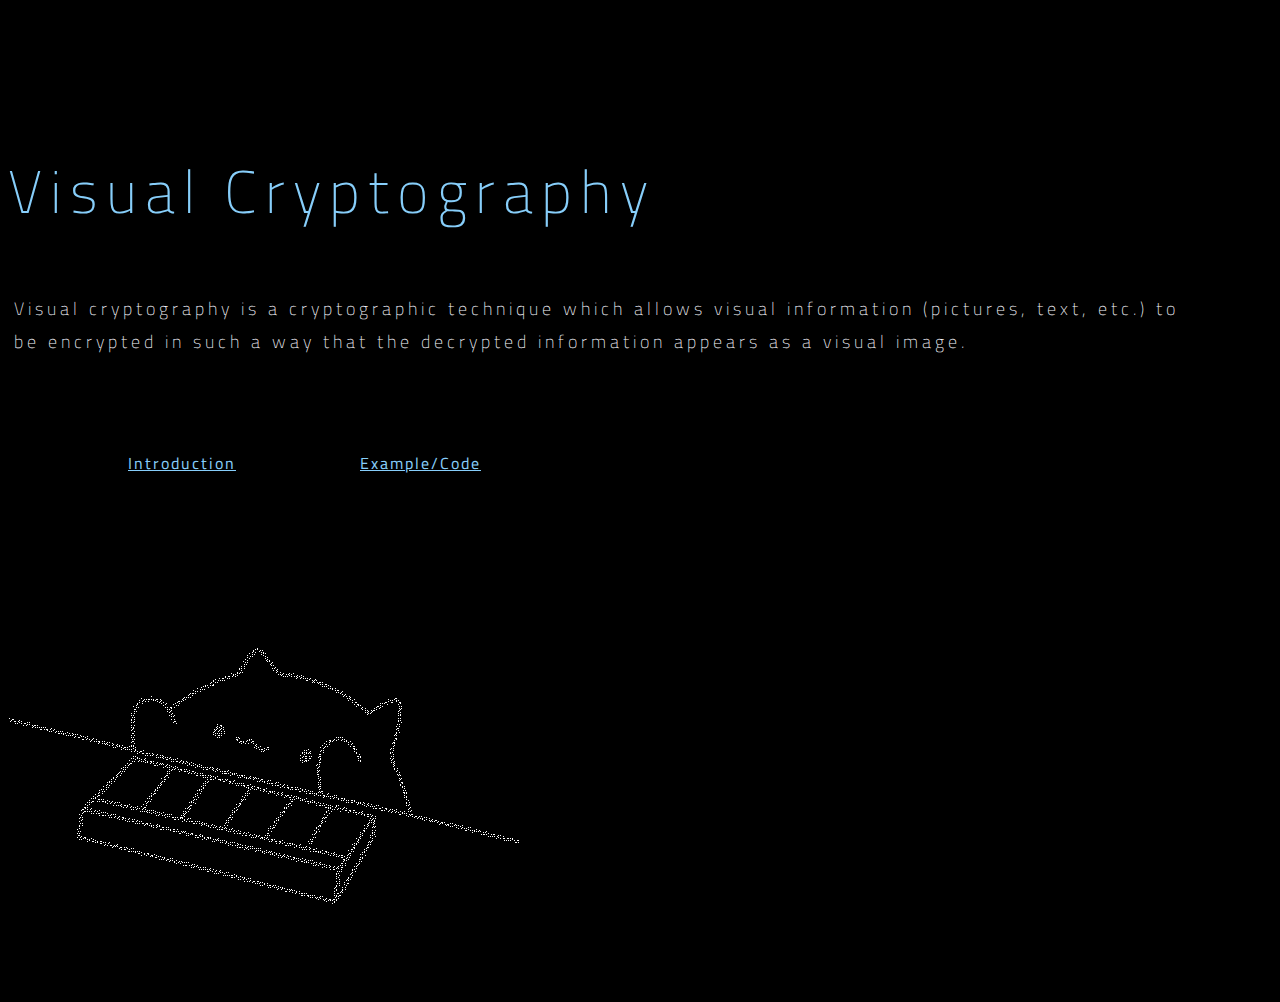
==== index.html @ a2ddb28b "Add: Introduction" ====
<!DOCTYPE html>
<html>
    <meta charset="utf-8">
    <title>homepage</title>
    <link href="https://cdn.jsdelivr.net/npm/bootstrap@5.1.2/dist/css/bootstrap.min.css" rel="stylesheet"
        integrity="sha384-uWxY/CJNBR+1zjPWmfnSnVxwRheevXITnMqoEIeG1LJrdI0GlVs/9cVSyPYXdcSF" crossorigin="anonymous">
    <link rel="stylesheet" href="./static/css/main.css">
</html>
<body>
    <div class="container">
        <div class="row">
            <div class="col col-lg-7">
                <h1><a href="index.html" style="text-decoration: none;">Visual Cryptography</a></h1>
                <div class="content">
                    <p>Visual cryptography is a cryptographic technique which allows visual information (pictures, text, etc.) to be
                        encrypted in such a way that the decrypted information appears as a visual image.</p>
                </div>
                <a class="btn btn-primary" href="introduction.html" role="button">Introduction</a>
                <a class="btn btn-primary" href="example.html" role="button">Example/Code</a>
            </div>
            <div class="col-md-auto">
                <a href="index.html"><img src="static/img/verific1.png"></a>
            </div>
        </div>
    </div>
</body>
---- static/css/main.css ----
@import url("https://fonts.googleapis.com/css2?family=Cairo:wght@200;400&display=swap");
@import url("https://fonts.googleapis.com/css2?family=Inconsolata:wght@300&display=swap");

body {
  background-color: black;
}

p {
  color: ghostwhite;
  font-family: "Cairo", sans-serif;
  font-size: 18px;
  letter-spacing: 4px;
  padding-left: 6px;
  font-weight: 200;
}

a {
  color: lightskyblue;
}

a:hover {
  color: lightcyan;
}

h1 {
  margin-top: 15vh;
  margin-bottom: 5vh;
  font-size: 60px;
  font-family: "Cairo", sans-serif;
  letter-spacing: 8px;
  font-weight: 200;
}

.content,
.long-content {
  margin-bottom: 10vh;
  padding-right: 6vw;
}

.btn {
  margin-left: 120px;
  font-family: "Cairo", sans-serif;
  letter-spacing: 2px;
  font-weight: 400;
}

.btn-primary {
  color: lightskyblue;
  background-color: #000;
  border-color: lightskyblue;
}

.btn-primary:hover {
  color: #000;
  background-color: lightskyblue;
}

.code-section {
  padding-right: 6vw;
  margin-bottom: 20vh;
}

code {
  font-family: "Inconsolata", monospace;
}

.long-content p {
  font-size: 16px;
  letter-spacing: 2px;
}
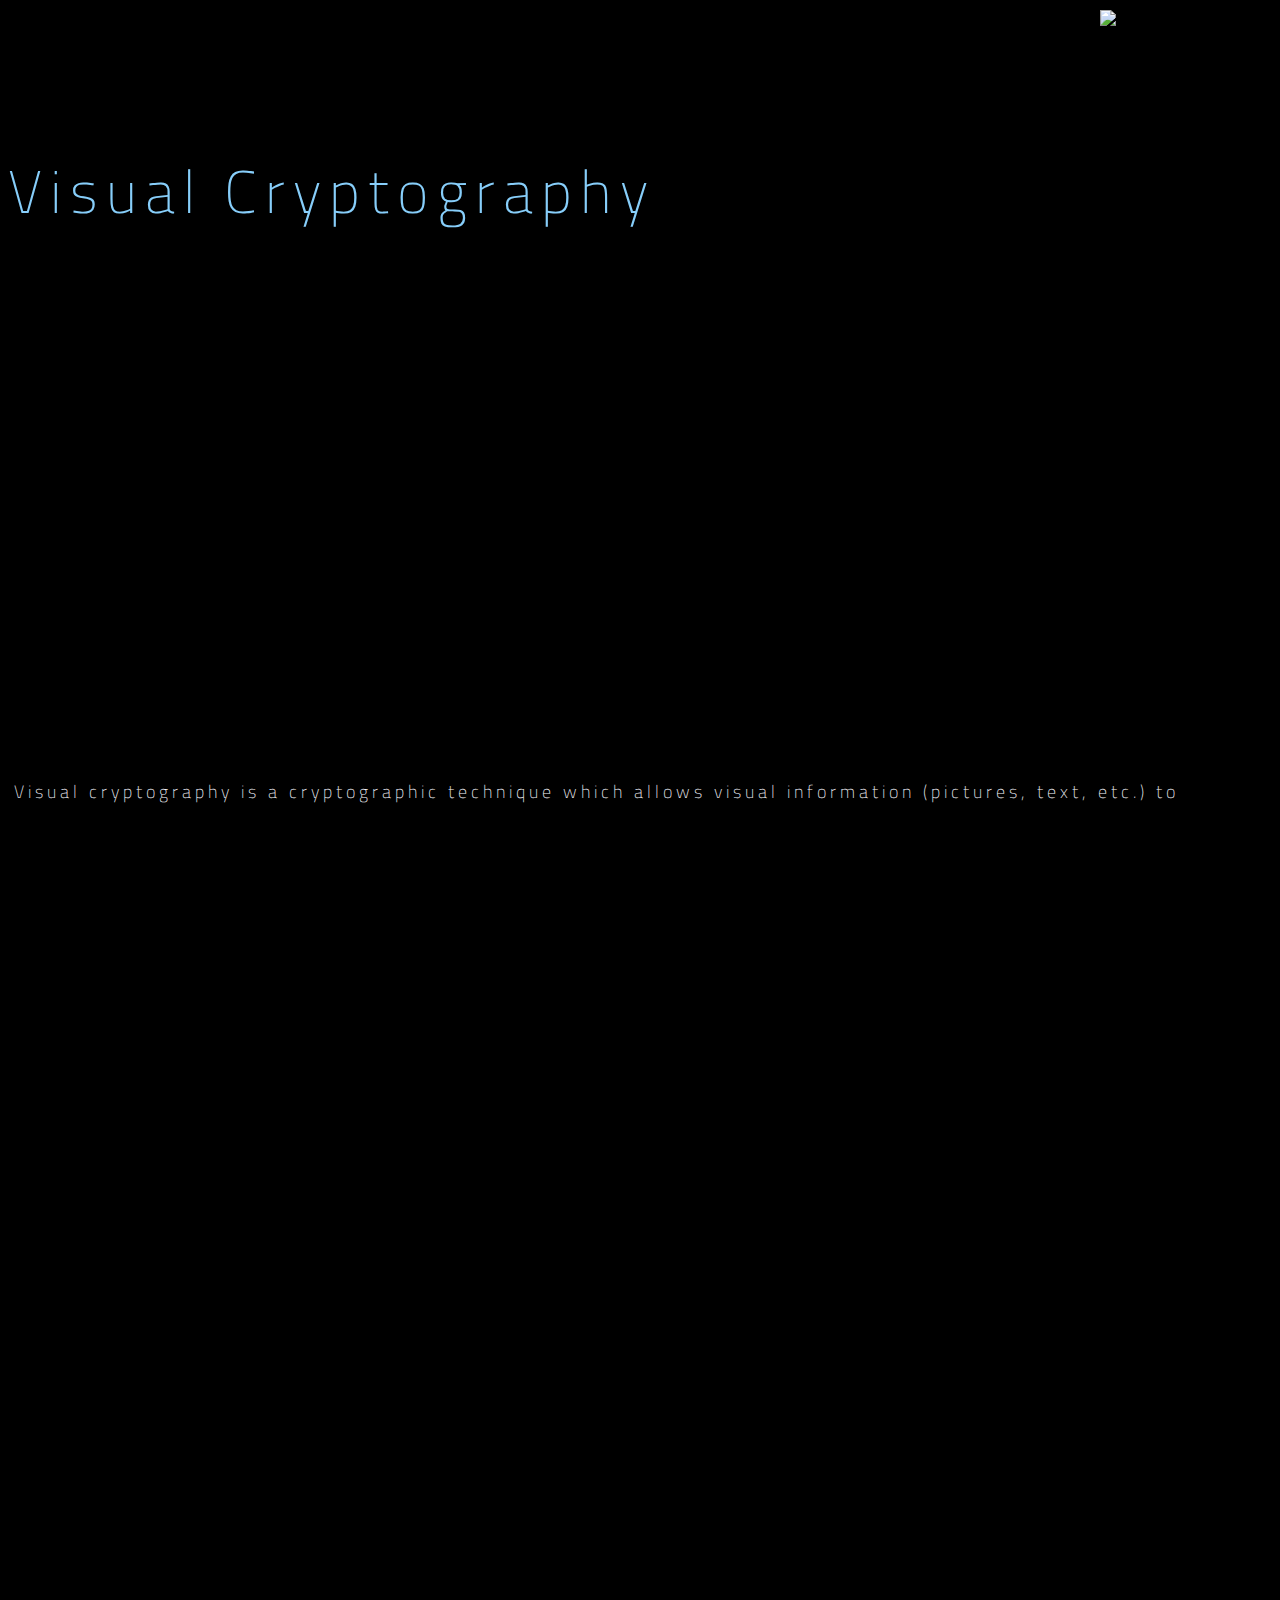
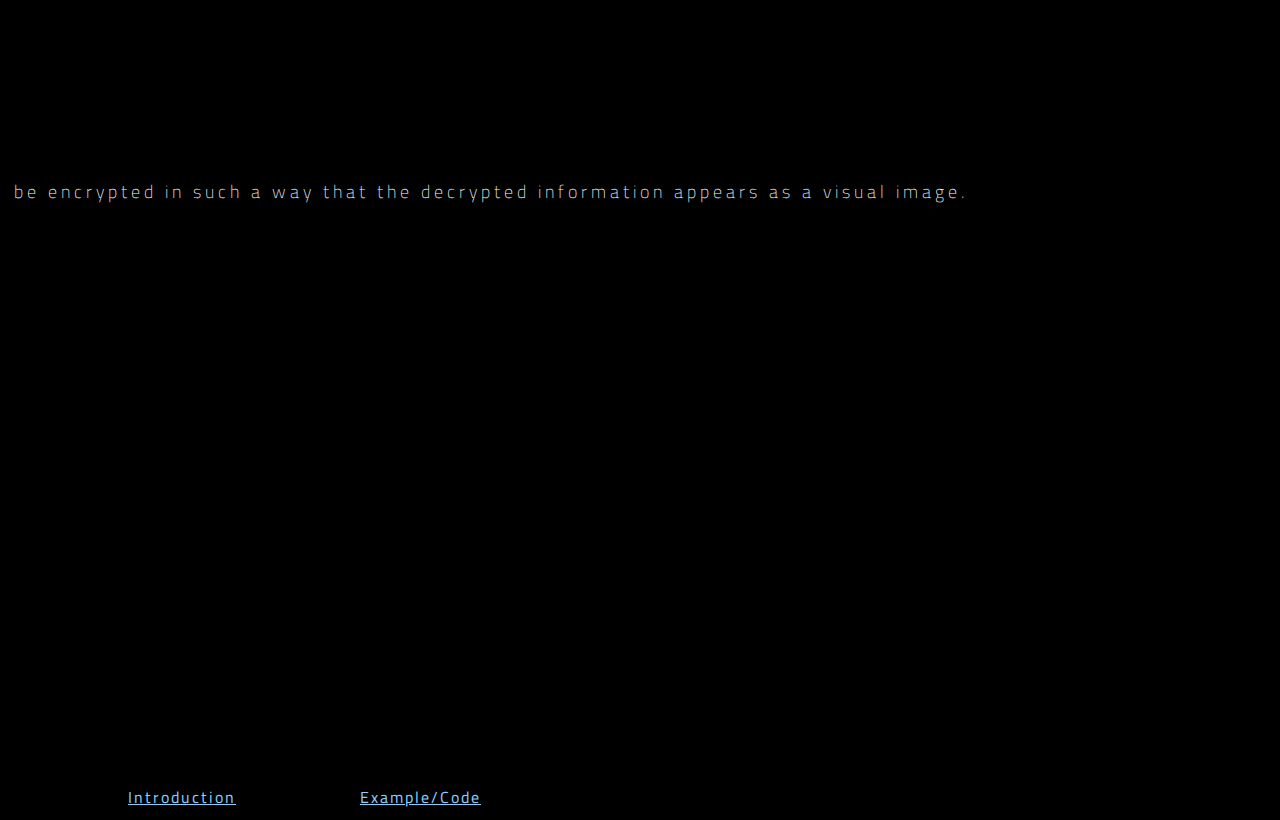
==== commit 5a570563: "Add" ====
--- a/index.html
+++ b/index.html
@@ -1,26 +1,54 @@
 <!DOCTYPE html>
 <html>
-    <meta charset="utf-8">
+  <head>
+    <script src="https://cdn.bootcdn.net/ajax/libs/jquery/3.5.1/jquery.min.js"></script>
+    <link
+      href="https://cdn.jsdelivr.net/npm/bootstrap@5.1.2/dist/css/bootstrap.min.css"
+      rel="stylesheet"
+      integrity="sha384-uWxY/CJNBR+1zjPWmfnSnVxwRheevXITnMqoEIeG1LJrdI0GlVs/9cVSyPYXdcSF"
+      crossorigin="anonymous"
+    />
+    <link rel="stylesheet" href="./static/css/main.css" />
+    <meta charset="utf-8" />
     <title>homepage</title>
-    <link href="https://cdn.jsdelivr.net/npm/bootstrap@5.1.2/dist/css/bootstrap.min.css" rel="stylesheet"
-        integrity="sha384-uWxY/CJNBR+1zjPWmfnSnVxwRheevXITnMqoEIeG1LJrdI0GlVs/9cVSyPYXdcSF" crossorigin="anonymous">
-    <link rel="stylesheet" href="./static/css/main.css">
+  </head>
+  <body>
+    <div class="container" onscroll="myFunction()">
+      <div class="row">
+        <div class="col col-lg-7">
+          <h1>
+            <a href="index.html" style="text-decoration: none"
+              >Visual Cryptography</a
+            >
+          </h1>
+          <div class="content">
+            <p>
+              Visual cryptography is a cryptographic technique which allows
+              visual information (pictures, text, etc.) to be encrypted in such
+              a way that the decrypted information appears as a visual image.
+            </p>
+          </div>
+          <a class="btn btn-primary" href="introduction.html" role="button"
+            >Introduction</a
+          >
+          <a class="btn btn-primary" href="example.html" role="button">
+            Example/Code
+          </a>
+        </div>
+      </div>
+    </div>
+    <img id="overlay" src="static/img/verific1.png" />
+    <script type="text/javascript">
+      document.addEventListener("wheel", function () {
+        var target = document.documentElement.scrollTop;
+        var image = document.getElementById("overlay");
+        image.style.top = target + "px";
+      });
+      // var elmnt = document.getElementsByClassName("content");
+      // var x = elmnt.scrollLeft;
+      // var y = elmnt.scrollTop;
+      // document.getElementById("overlay").style.left = x + "px";
+      // document.getElementById("overlay").style.top = y + "px";
+    </script>
+  </body>
 </html>
-<body>
-    <div class="container">
-        <div class="row">
-            <div class="col col-lg-7">
-                <h1><a href="index.html" style="text-decoration: none;">Visual Cryptography</a></h1>
-                <div class="content">
-                    <p>Visual cryptography is a cryptographic technique which allows visual information (pictures, text, etc.) to be
-                        encrypted in such a way that the decrypted information appears as a visual image.</p>
-                </div>
-                <a class="btn btn-primary" href="introduction.html" role="button">Introduction</a>
-                <a class="btn btn-primary" href="example.html" role="button">Example/Code</a>
-            </div>
-            <div class="col-md-auto">
-                <a href="index.html"><img src="static/img/verific1.png"></a>
-            </div>
-        </div>
-    </div>
-</body>--- a/static/css/main.css
+++ b/static/css/main.css
@@ -12,6 +12,7 @@
   letter-spacing: 4px;
   padding-left: 6px;
   font-weight: 200;
+  line-height: 1000px;
 }
 
 a {
@@ -68,3 +69,9 @@
   font-size: 16px;
   letter-spacing: 2px;
 }
+
+#overlay {
+  position: fixed;
+  left: 1100px;
+  top: 10px;
+}
